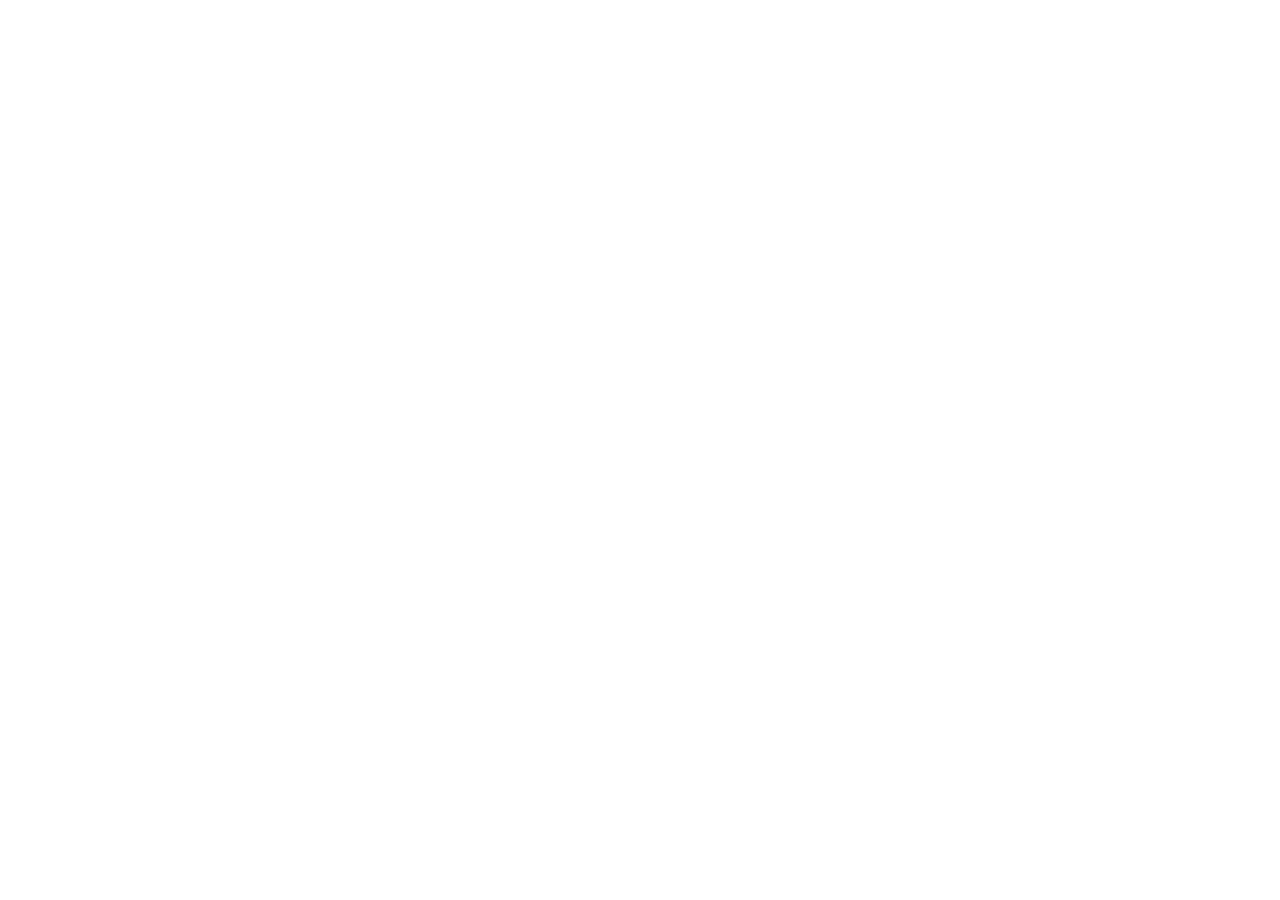
==== index.html @ f079b94f "Estrutura inicial do projeto" ====
<!DOCTYPE html>
<html lang="en">
<head>
    <meta charset="UTF-8">
    <meta name="viewport" content="width=device-width, initial-scale=1.0">
    <title>Diguim Cabeleleiro</title>
</head>
<body>
    
</body>
</html>
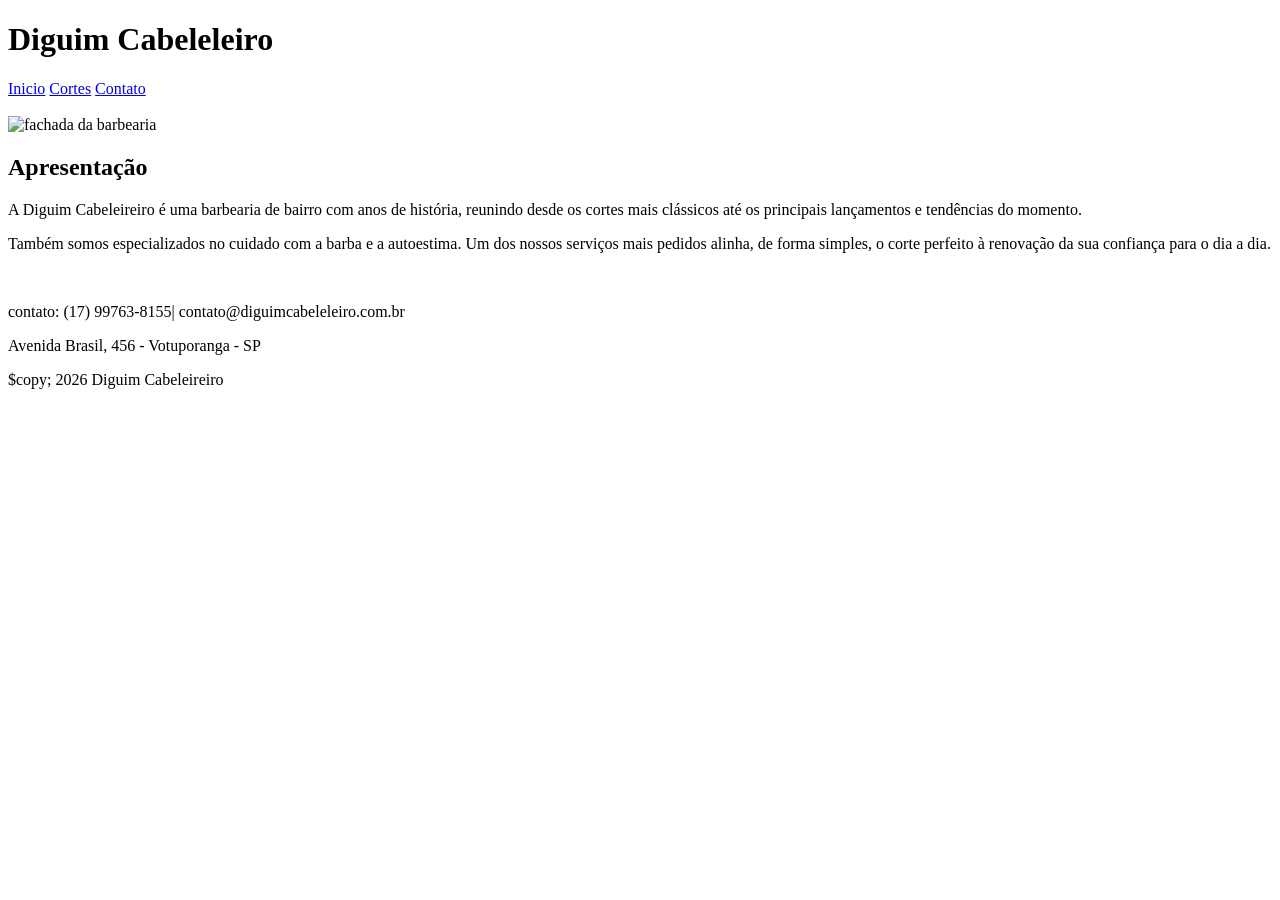
==== commit bbfa926c: "Adiciona conteudo e formatacao de texto" ====
--- a/index.html
+++ b/index.html
@@ -1,11 +1,41 @@
 <!DOCTYPE html>
 <html lang="en">
+
 <head>
     <meta charset="UTF-8">
     <meta name="viewport" content="width=device-width, initial-scale=1.0">
     <title>Diguim Cabeleleiro</title>
 </head>
+
 <body>
-    
+    <header>
+        <h1>Diguim Cabeleleiro</h1>
+        <nav>
+            <a href="index.html">Inicio</a>
+            <a href="cortes.html">Cortes</a>
+            <a href="contato.html">Contato</a>
+        </nav>
+        <br>
+        <img src="fachada-barbearia.jpg" alt="fachada da barbearia" width="400">
+    </header>
+    <main>
+        <h2>Apresentação</h2>
+        <p>A Diguim Cabeleireiro é uma barbearia de bairro com anos de história, reunindo desde os cortes mais clássicos
+            até os principais lançamentos e tendências do momento.
+        </p>
+        <p>
+            Também somos especializados no cuidado com a barba e a autoestima. Um dos nossos serviços mais pedidos
+            alinha, de forma simples, o corte perfeito à renovação da sua confiança para o dia a dia.
+        </p>
+    </main>
+
+    <br>
+
+    <footer>
+        <p>contato: (17) 99763-8155| contato@diguimcabeleleiro.com.br</p>
+        <p>Avenida Brasil, 456 - Votuporanga - SP</p>
+        <p>$copy; 2026 Diguim Cabeleireiro</p>
+    </footer>
 </body>
+
 </html>
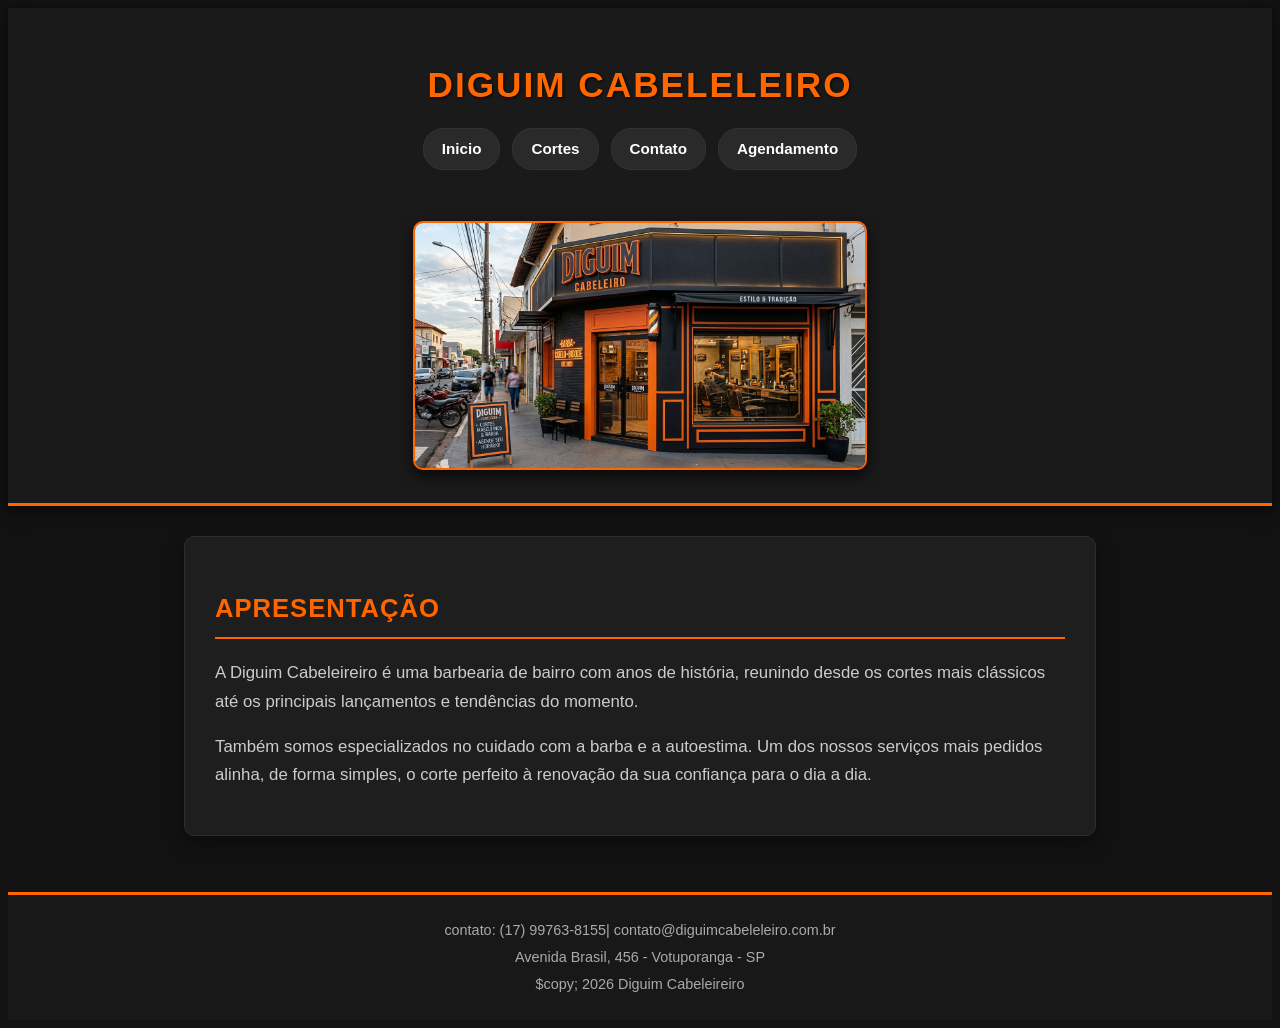
==== commit 1a798398: "adicionado o style.css" ====
--- a/index.html
+++ b/index.html
@@ -4,7 +4,8 @@
 <head>
     <meta charset="UTF-8">
     <meta name="viewport" content="width=device-width, initial-scale=1.0">
-    <title>Diguim Cabeleleiro</title>
+    <title>Diguim Cabeleireiro</title>
+    <link rel="stylesheet" href="style.css">
 </head>
 
 <body>
@@ -14,6 +15,7 @@
             <a href="index.html">Inicio</a>
             <a href="cortes.html">Cortes</a>
             <a href="contato.html">Contato</a>
+            <a href="agendamento.html">Agendamento</a>
         </nav>
         <br>
         <img src="fachada-barbearia.jpg" alt="fachada da barbearia" width="400">
--- a/style.css
+++ b/style.css
@@ -0,0 +1,242 @@
+css_content = """/* =========================================================
+   Diguim Cabeleireiro - Estilo Oficial (Laranja e Preto)
+   ========================================================= */
+
+/* Reset Básico */
+* {
+    box-sizing: border-box;
+    margin: 0;
+    padding: 0;
+}
+
+body {
+    font-family: 'Segoe UI', Roboto, Helvetica, Arial, sans-serif;
+    background-color: #121212;
+    color: #e0e0e0;
+    line-height: 1.6;
+    min-height: 100vh;
+    display: flex;
+    flex-direction: column;
+}
+
+/* Header & Navegação */
+header {
+    background-color: #1a1a1a;
+    border-bottom: 3px solid #ff6600;
+    padding: 25px 20px;
+    text-align: center;
+    box-shadow: 0 4px 15px rgba(0, 0, 0, 0.6);
+}
+
+header h1 {
+    color: #ff6600;
+    font-size: 2.2rem;
+    text-transform: uppercase;
+    letter-spacing: 2px;
+    margin-bottom: 15px;
+    font-weight: 800;
+    text-shadow: 1px 1px 3px rgba(0, 0, 0, 0.8);
+}
+
+nav {
+    display: flex;
+    justify-content: center;
+    flex-wrap: wrap;
+    gap: 12px;
+    margin-bottom: 10px;
+}
+
+nav a {
+    color: #ffffff;
+    background-color: #2a2a2a;
+    padding: 8px 18px;
+    border-radius: 20px;
+    text-decoration: none;
+    font-weight: 600;
+    font-size: 0.95rem;
+    transition: all 0.3s ease;
+    border: 1px solid #333;
+}
+
+nav a:hover {
+    background-color: #ff6600;
+    color: #121212;
+    border-color: #ff6600;
+    transform: translateY(-2px);
+    box-shadow: 0 4px 10px rgba(255, 102, 0, 0.3);
+}
+
+header img {
+    max-width: 100%;
+    width: 450px;
+    height: auto;
+    border-radius: 10px;
+    border: 2px solid #ff6600;
+    margin-top: 15px;
+    box-shadow: 0 6px 15px rgba(0, 0, 0, 0.7);
+}
+
+/* Área Principal de Conteúdo */
+main {
+    flex: 1;
+    width: 90%;
+    max-width: 850px;
+    margin: 30px auto;
+    padding: 30px;
+    background-color: #1e1e1e;
+    border-radius: 10px;
+    border: 1px solid #2d2d2d;
+    box-shadow: 0 6px 20px rgba(0, 0, 0, 0.4);
+}
+
+h2 {
+    color: #ff6600;
+    font-size: 1.6rem;
+    text-transform: uppercase;
+    border-bottom: 2px solid #ff6600;
+    padding-bottom: 8px;
+    margin-bottom: 20px;
+    letter-spacing: 1px;
+}
+
+main p {
+    color: #cccccc;
+    font-size: 1.05rem;
+    margin-bottom: 15px;
+    line-height: 1.7;
+}
+
+/* Botão do PDF */
+.btn-pdf {
+    display: inline-block;
+    background-color: #ff6600;
+    color: #121212;
+    padding: 12px 24px;
+    text-decoration: none;
+    font-weight: bold;
+    border-radius: 6px;
+    text-transform: uppercase;
+    letter-spacing: 0.5px;
+    margin-bottom: 25px;
+    transition: all 0.3s ease;
+    box-shadow: 0 4px 10px rgba(255, 102, 0, 0.2);
+}
+
+.btn-pdf:hover {
+    background-color: #e65c00;
+    color: #ffffff;
+    transform: translateY(-2px);
+    box-shadow: 0 6px 15px rgba(255, 102, 0, 0.4);
+}
+
+/* Tabela de Preços (Cortes) */
+table {
+    width: 100%;
+    border-collapse: collapse;
+    margin-top: 15px;
+    background-color: #181818;
+    border-radius: 8px;
+    overflow: hidden;
+    border: 1px solid #333333;
+}
+
+th {
+    background-color: #282828;
+    color: #ff6600;
+    padding: 14px;
+    text-align: left;
+    font-size: 1.05rem;
+    text-transform: uppercase;
+    border-bottom: 2px solid #ff6600;
+}
+
+td {
+    padding: 12px 14px;
+    color: #e0e0e0;
+    border-bottom: 1px solid #282828;
+}
+
+tr:nth-child(even) {
+    background-color: #1f1f1f;
+}
+
+tr:hover {
+    background-color: #262626;
+}
+
+/* Formulário de Agendamento */
+form {
+    display: flex;
+    flex-direction: column;
+    max-width: 500px;
+    margin: 0 auto;
+}
+
+form label {
+    color: #ff6600;
+    font-weight: 600;
+    font-size: 0.95rem;
+    margin-top: 14px;
+    margin-bottom: 5px;
+}
+
+form input,
+form select {
+    width: 100%;
+    padding: 12px;
+    border-radius: 6px;
+    border: 1px solid #333;
+    background-color: #282828;
+    color: #ffffff;
+    font-size: 1rem;
+    outline: none;
+    transition: border-color 0.3s, box-shadow 0.3s;
+}
+
+form input:focus,
+form select:focus {
+    border-color: #ff6600;
+    box-shadow: 0 0 8px rgba(255, 102, 0, 0.4);
+}
+
+form button[type="submit"] {
+    background-color: #ff6600;
+    color: #121212;
+    font-weight: bold;
+    font-size: 1.05rem;
+    border: none;
+    padding: 14px;
+    border-radius: 6px;
+    cursor: pointer;
+    margin-top: 25px;
+    text-transform: uppercase;
+    letter-spacing: 1px;
+    transition: all 0.3s ease;
+}
+
+form button[type="submit"]:hover {
+    background-color: #e65c00;
+    color: #ffffff;
+    box-shadow: 0 5px 15px rgba(255, 102, 0, 0.4);
+}
+
+/* Rodapé */
+footer {
+    background-color: #181818;
+    border-top: 3px solid #ff6600;
+    text-align: center;
+    padding: 20px;
+    margin-top: auto;
+}
+
+footer p {
+    color: #aaaaaa;
+    font-size: 0.9rem;
+    margin: 4px 0;
+}
+"""
+
+with open("style.css", "w", encoding="utf-8") as f:
+    f.write(css_content)
+
+print("style.css created successfully.")
